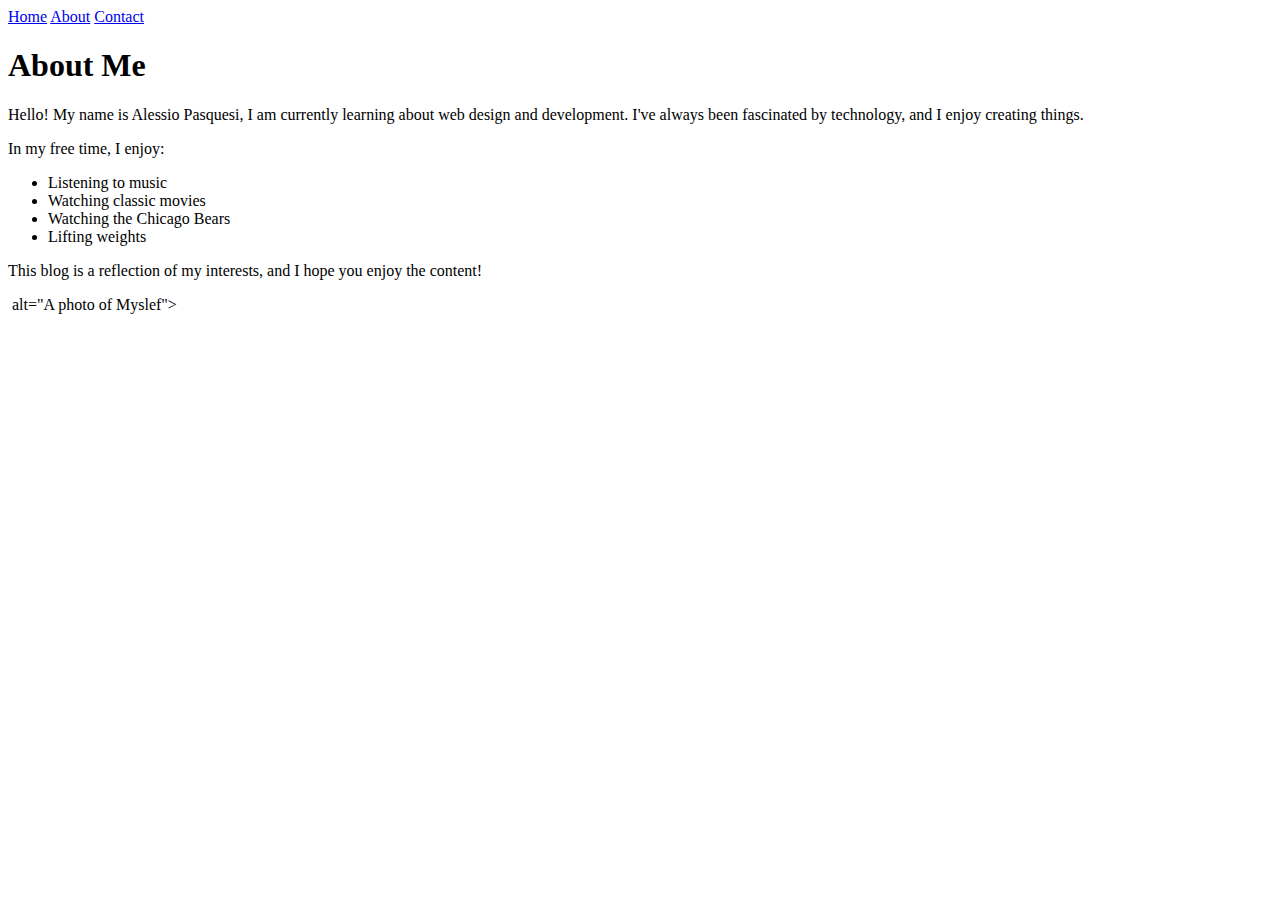
==== about.html @ 47437f4d "Added images and updated HTML files" ====
<!DOCTYPE html>
<html lang="en">
<head>
    <meta charset="UTF-8">
    <meta name="viewport" content="width=device-width, initial-scale=1.0">
    <title>Contact - MI 349 Blog</title>
</head>
<body>
    <header>
        <nav>
            <a href="index.html">Home</a>
            <a href="about.html">About</a>
            <a href="contact.html">Contact</a>
        </nav>
    </header>
    <main>
        <main>
            <h1>About Me</h1>
            <p>Hello! My name is Alessio Pasquesi, I am currently learning about web design and development. I've always been fascinated by technology, and I enjoy creating things.</p>
            
            <p>In my free time, I enjoy:</p>
            <ul>
              <li>Listening to music</li>
              <li>Watching classic movies</li>
              <li>Watching the Chicago Bears</li>
              <li>Lifting weights</li>
            </ul>
          
            <p>This blog is a reflection of my interests, and I hope you enjoy the content!</p>
            
            <img src="new.images/Screen Shot 2024-10-13 at 5.04.24 PM.png" alt=""> alt="A photo of Myslef">
          </main>
          
    </main>
</body>
</html>
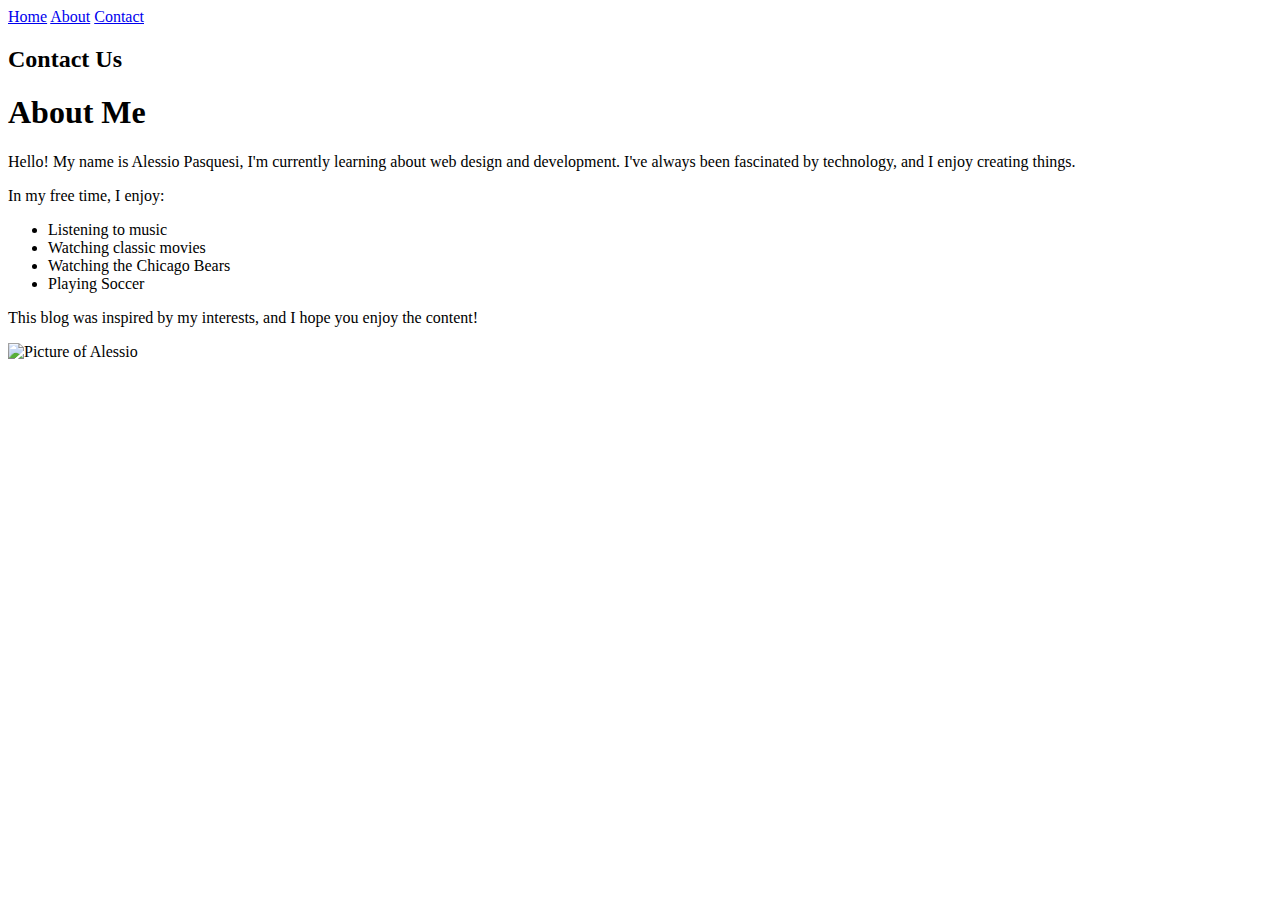
==== commit d9da5e89: "fixed" ====
--- a/about.html
+++ b/about.html
@@ -14,23 +14,19 @@
         </nav>
     </header>
     <main>
-        <main>
+        <h2>Contact Us</h2>
             <h1>About Me</h1>
-            <p>Hello! My name is Alessio Pasquesi, I am currently learning about web design and development. I've always been fascinated by technology, and I enjoy creating things.</p>
+            <p>Hello! My name is Alessio Pasquesi, I'm currently learning about web design and development. I've always been fascinated by technology, and I enjoy creating things.</p>
             
             <p>In my free time, I enjoy:</p>
             <ul>
               <li>Listening to music</li>
               <li>Watching classic movies</li>
               <li>Watching the Chicago Bears</li>
-              <li>Lifting weights</li>
+              <li>Playing Soccer</li>
             </ul>
-          
-            <p>This blog is a reflection of my interests, and I hope you enjoy the content!</p>
-            
-            <img src="new.images/Screen Shot 2024-10-13 at 5.04.24 PM.png" alt=""> alt="A photo of Myslef">
-          </main>
-          
+            <p>This blog was inspired by my interests, and I hope you enjoy the content!</p>
+            <img src="images/alessio.png" alt="Picture of Alessio">
     </main>
 </body>
 </html>
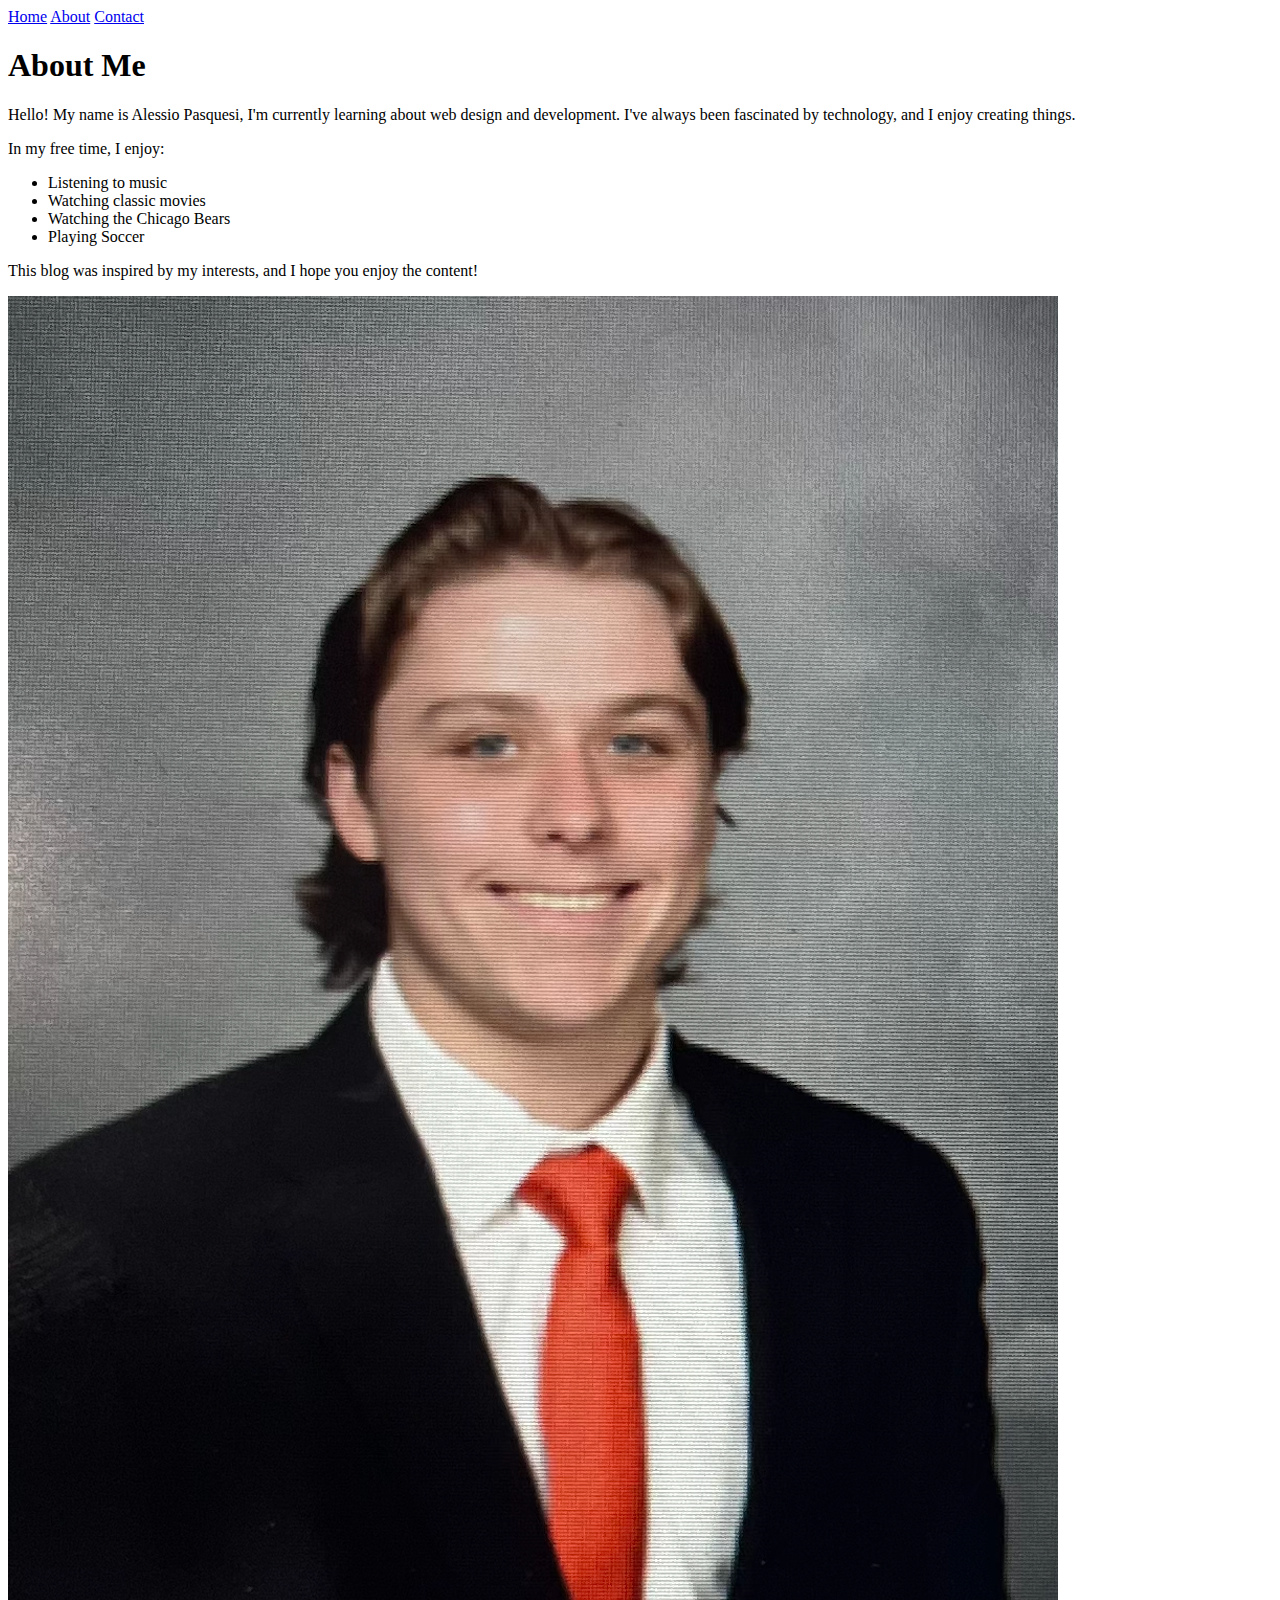
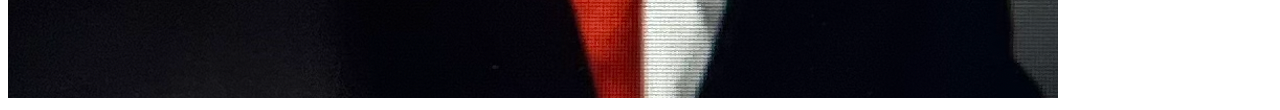
==== commit 9ebdbbda: "rename" ====
--- a/about.html
+++ b/about.html
@@ -14,7 +14,6 @@
         </nav>
     </header>
     <main>
-        <h2>Contact Us</h2>
             <h1>About Me</h1>
             <p>Hello! My name is Alessio Pasquesi, I'm currently learning about web design and development. I've always been fascinated by technology, and I enjoy creating things.</p>
             
@@ -26,7 +25,7 @@
               <li>Playing Soccer</li>
             </ul>
             <p>This blog was inspired by my interests, and I hope you enjoy the content!</p>
-            <img src="images/alessio.png" alt="Picture of Alessio">
+            <img src="fixed.images/alessio.png" alt="Picture of Alessio">
     </main>
 </body>
 </html>
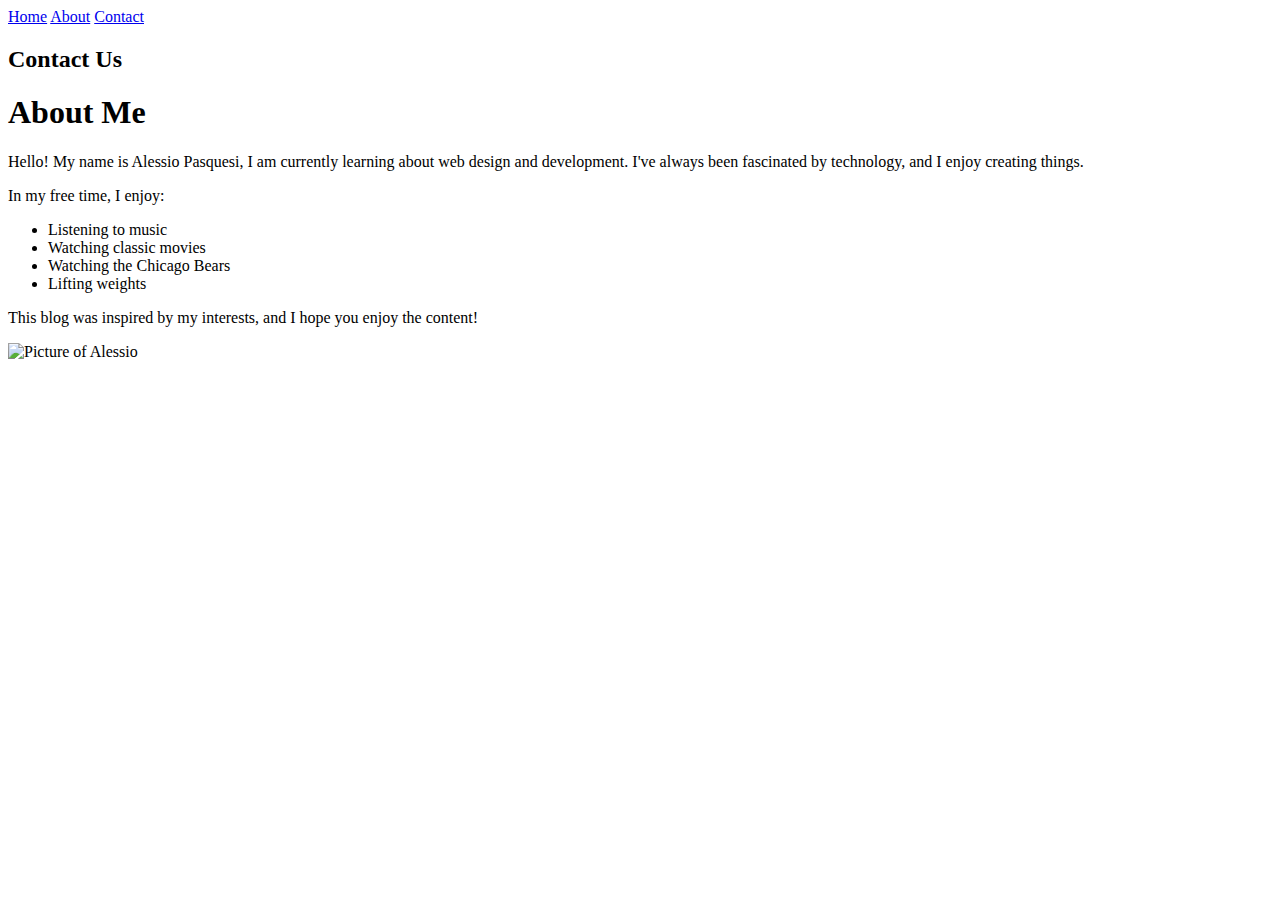
==== commit 934f2075: "rename" ====
--- a/about.html
+++ b/about.html
@@ -14,18 +14,19 @@
         </nav>
     </header>
     <main>
+        <h2>Contact Us</h2>
             <h1>About Me</h1>
-            <p>Hello! My name is Alessio Pasquesi, I'm currently learning about web design and development. I've always been fascinated by technology, and I enjoy creating things.</p>
+            <p>Hello! My name is Alessio Pasquesi, I am currently learning about web design and development. I've always been fascinated by technology, and I enjoy creating things.</p>
             
             <p>In my free time, I enjoy:</p>
             <ul>
               <li>Listening to music</li>
               <li>Watching classic movies</li>
               <li>Watching the Chicago Bears</li>
-              <li>Playing Soccer</li>
+              <li>Lifting weights</li>
             </ul>
             <p>This blog was inspired by my interests, and I hope you enjoy the content!</p>
-            <img src="fixed.images/alessio.png" alt="Picture of Alessio">
+            <img src="images/alessio.png" alt="Picture of Alessio">
     </main>
 </body>
 </html>
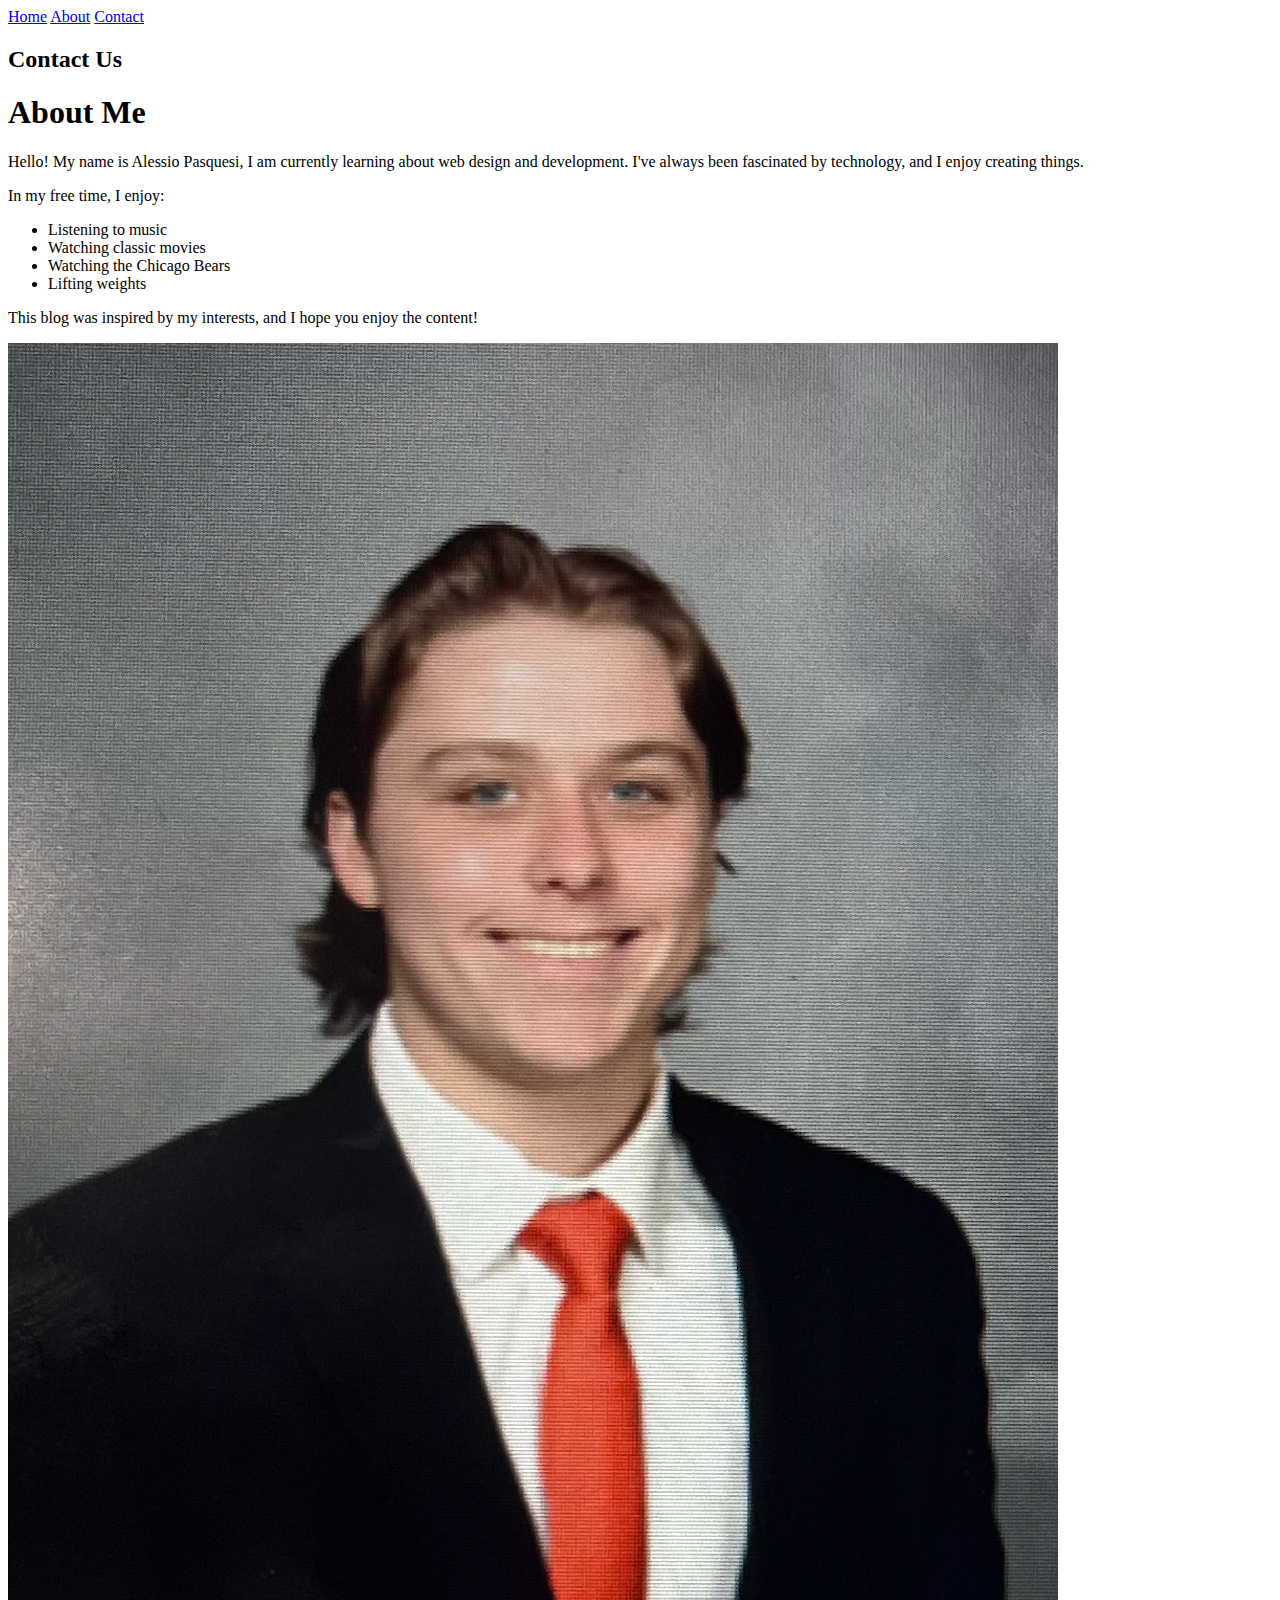
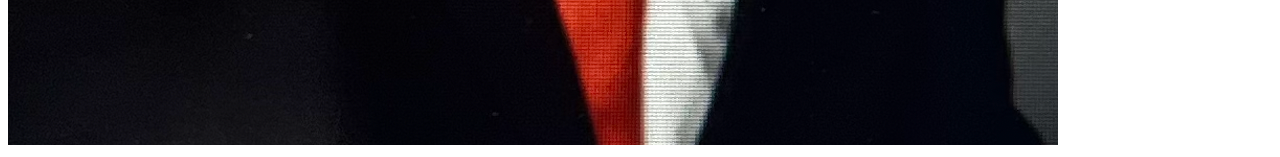
==== commit 7e2fff9d: "one" ====
--- a/about.html
+++ b/about.html
@@ -26,7 +26,7 @@
               <li>Lifting weights</li>
             </ul>
             <p>This blog was inspired by my interests, and I hope you enjoy the content!</p>
-            <img src="images/alessio.png" alt="Picture of Alessio">
+            <img src="new.images/alessio.png" alt="Picture of Alessio">
     </main>
 </body>
 </html>
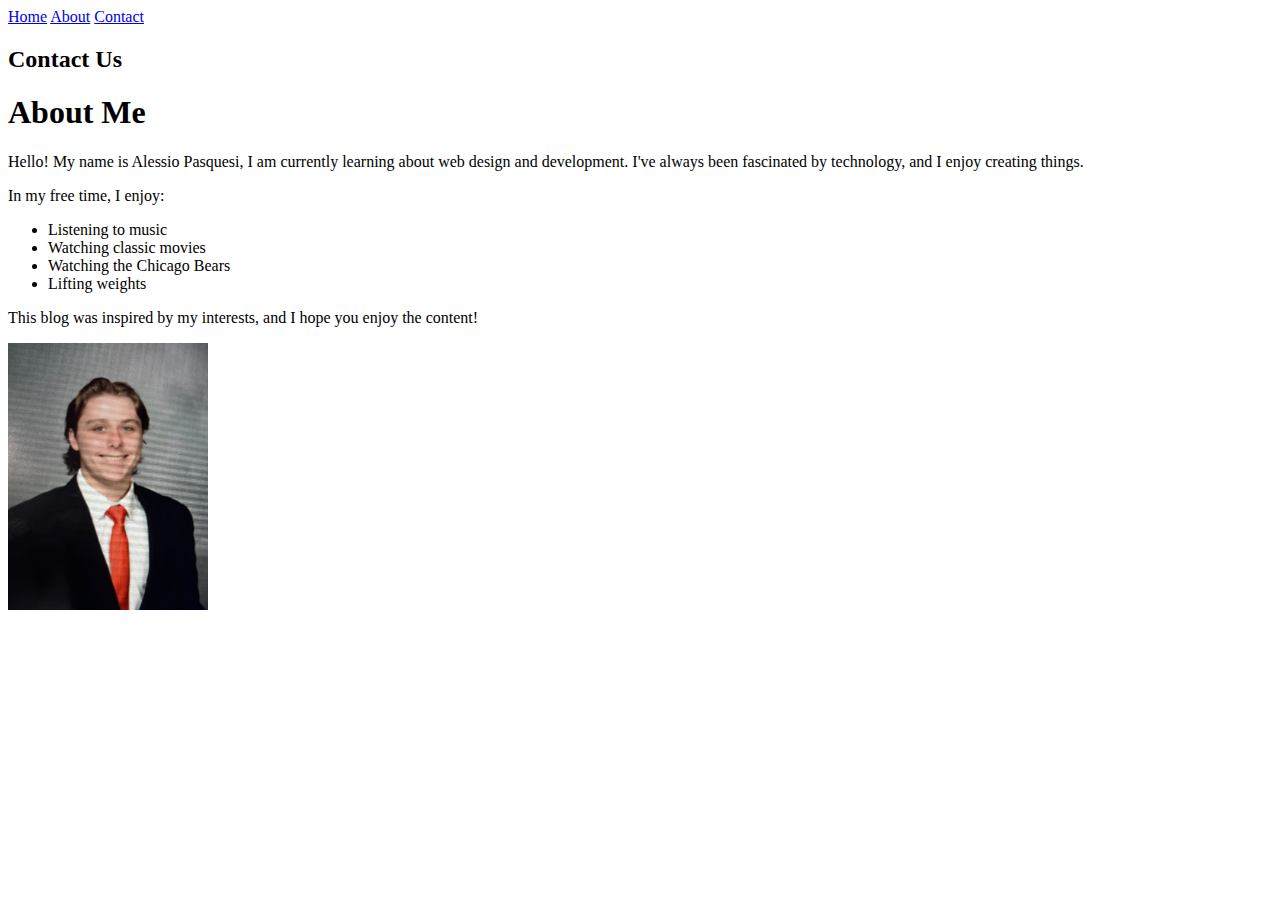
==== commit c99086b9: "updated pictures" ====
--- a/about.html
+++ b/about.html
@@ -26,7 +26,7 @@
               <li>Lifting weights</li>
             </ul>
             <p>This blog was inspired by my interests, and I hope you enjoy the content!</p>
-            <img src="new.images/alessio.png" alt="Picture of Alessio">
+            <img src="new.images/alessio.png" alt="Picture of Alessio" width="200">
     </main>
 </body>
 </html>
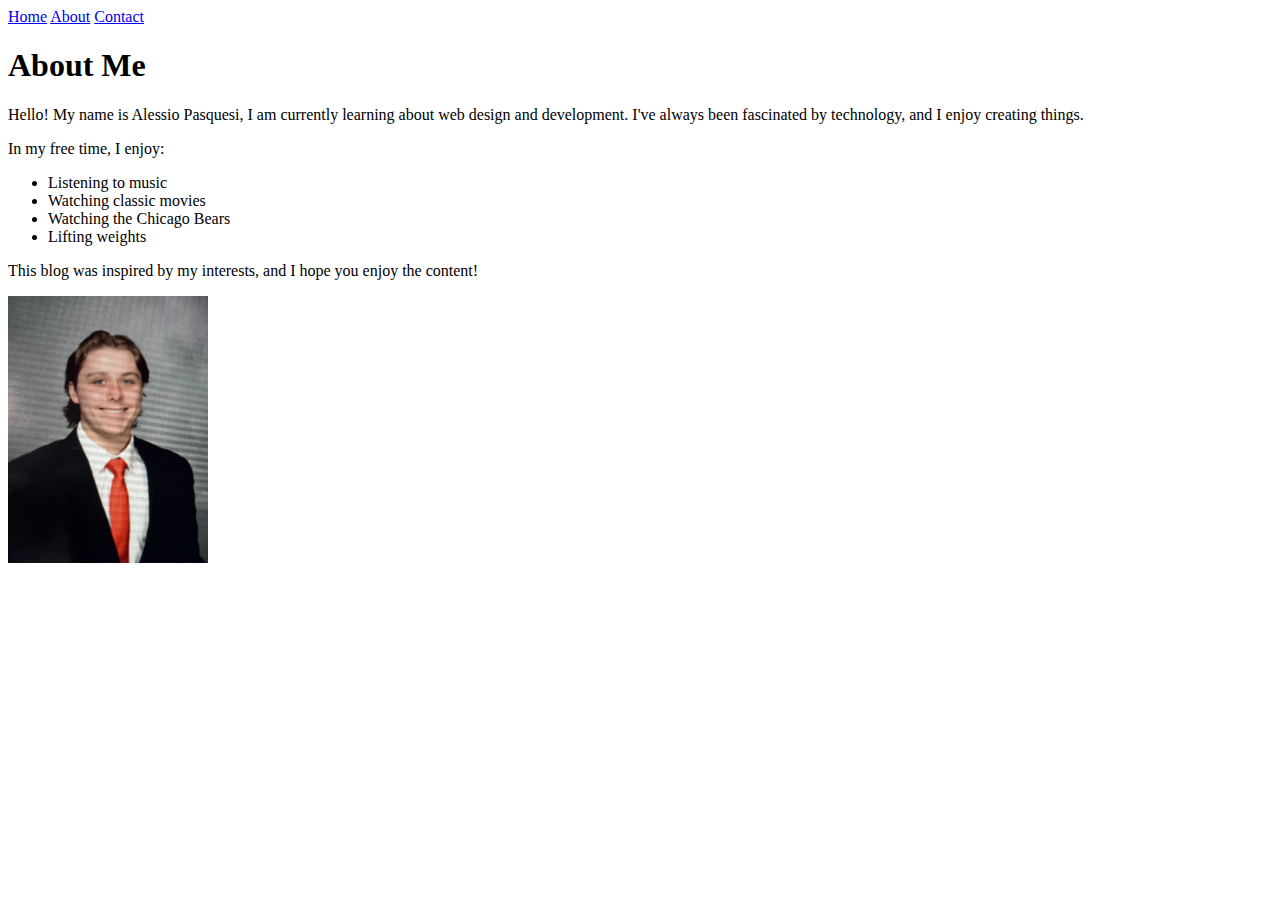
==== commit 01d14360: "Contact page" ====
--- a/about.html
+++ b/about.html
@@ -14,7 +14,6 @@
         </nav>
     </header>
     <main>
-        <h2>Contact Us</h2>
             <h1>About Me</h1>
             <p>Hello! My name is Alessio Pasquesi, I am currently learning about web design and development. I've always been fascinated by technology, and I enjoy creating things.</p>
             
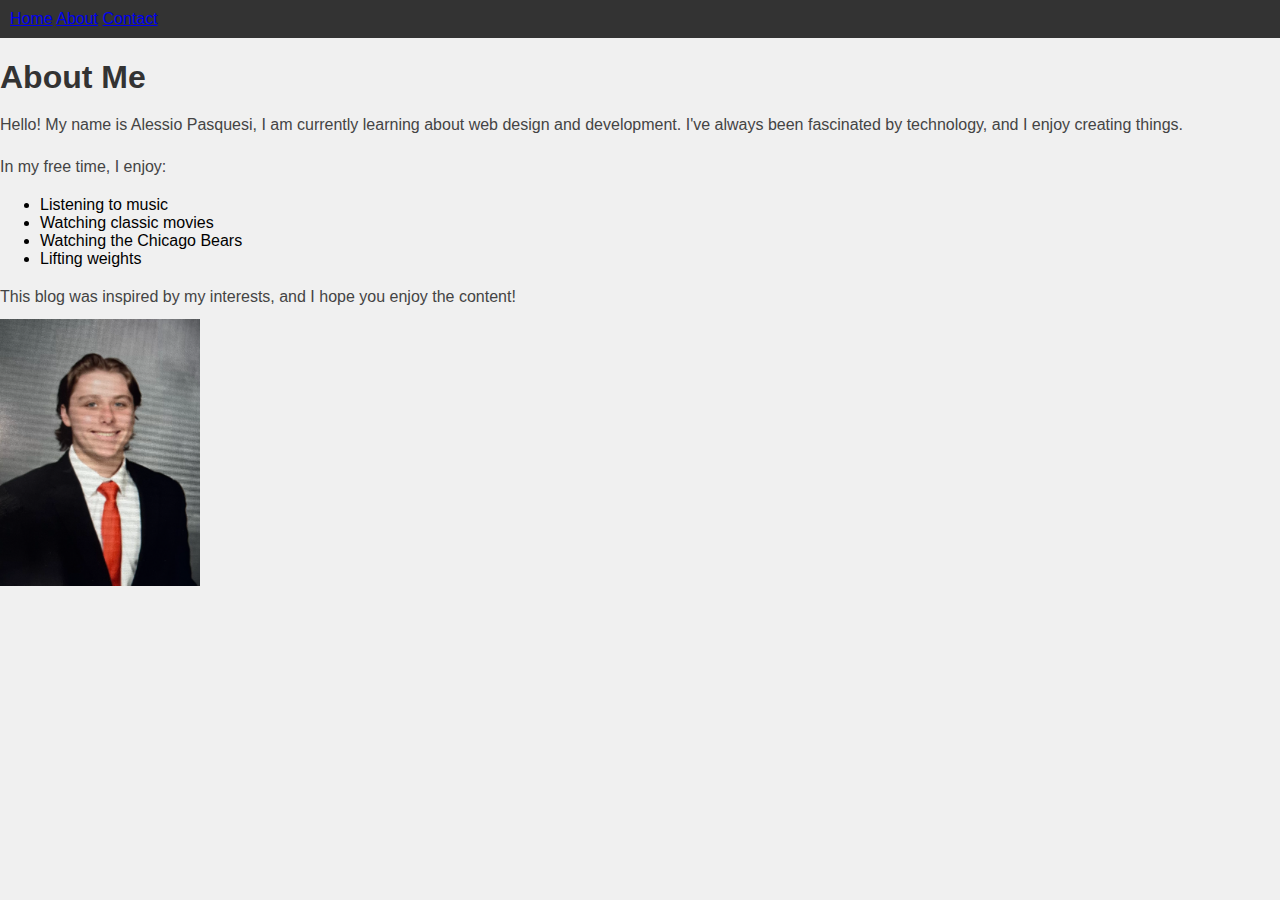
==== commit 26b8bd75: "CSS changes" ====
--- a/about.html
+++ b/about.html
@@ -3,6 +3,7 @@
 <head>
     <meta charset="UTF-8">
     <meta name="viewport" content="width=device-width, initial-scale=1.0">
+    <link rel="stylesheet" href="style.css">
     <title>Contact - MI 349 Blog</title>
 </head>
 <body>
--- a/style.css
+++ b/style.css
@@ -0,0 +1,39 @@
+body {
+    background-color: #f0f0f0;
+    font-family: Arial, sans-serif;
+    margin: 0;
+    padding: 0;
+}
+
+h1 {
+    font-size: 2em;
+    color: #333;
+    margin-bottom: 10px;
+}
+
+p {
+    line-height: 1.6;
+    color: #444;
+    margin-bottom: 10px;
+}
+
+#blog {
+    padding: 20px;
+    background-color: #ffffff;
+    max-width: 800px;
+    margin: auto;
+}
+
+.blog-post {
+    padding: 15px;
+    margin-bottom: 20px;
+    border-bottom: 1px solid #ccc;
+}
+
+header {
+    position: sticky;
+    top: 0;
+    background-color: #333;
+    color: white;
+    padding: 10px;
+}
